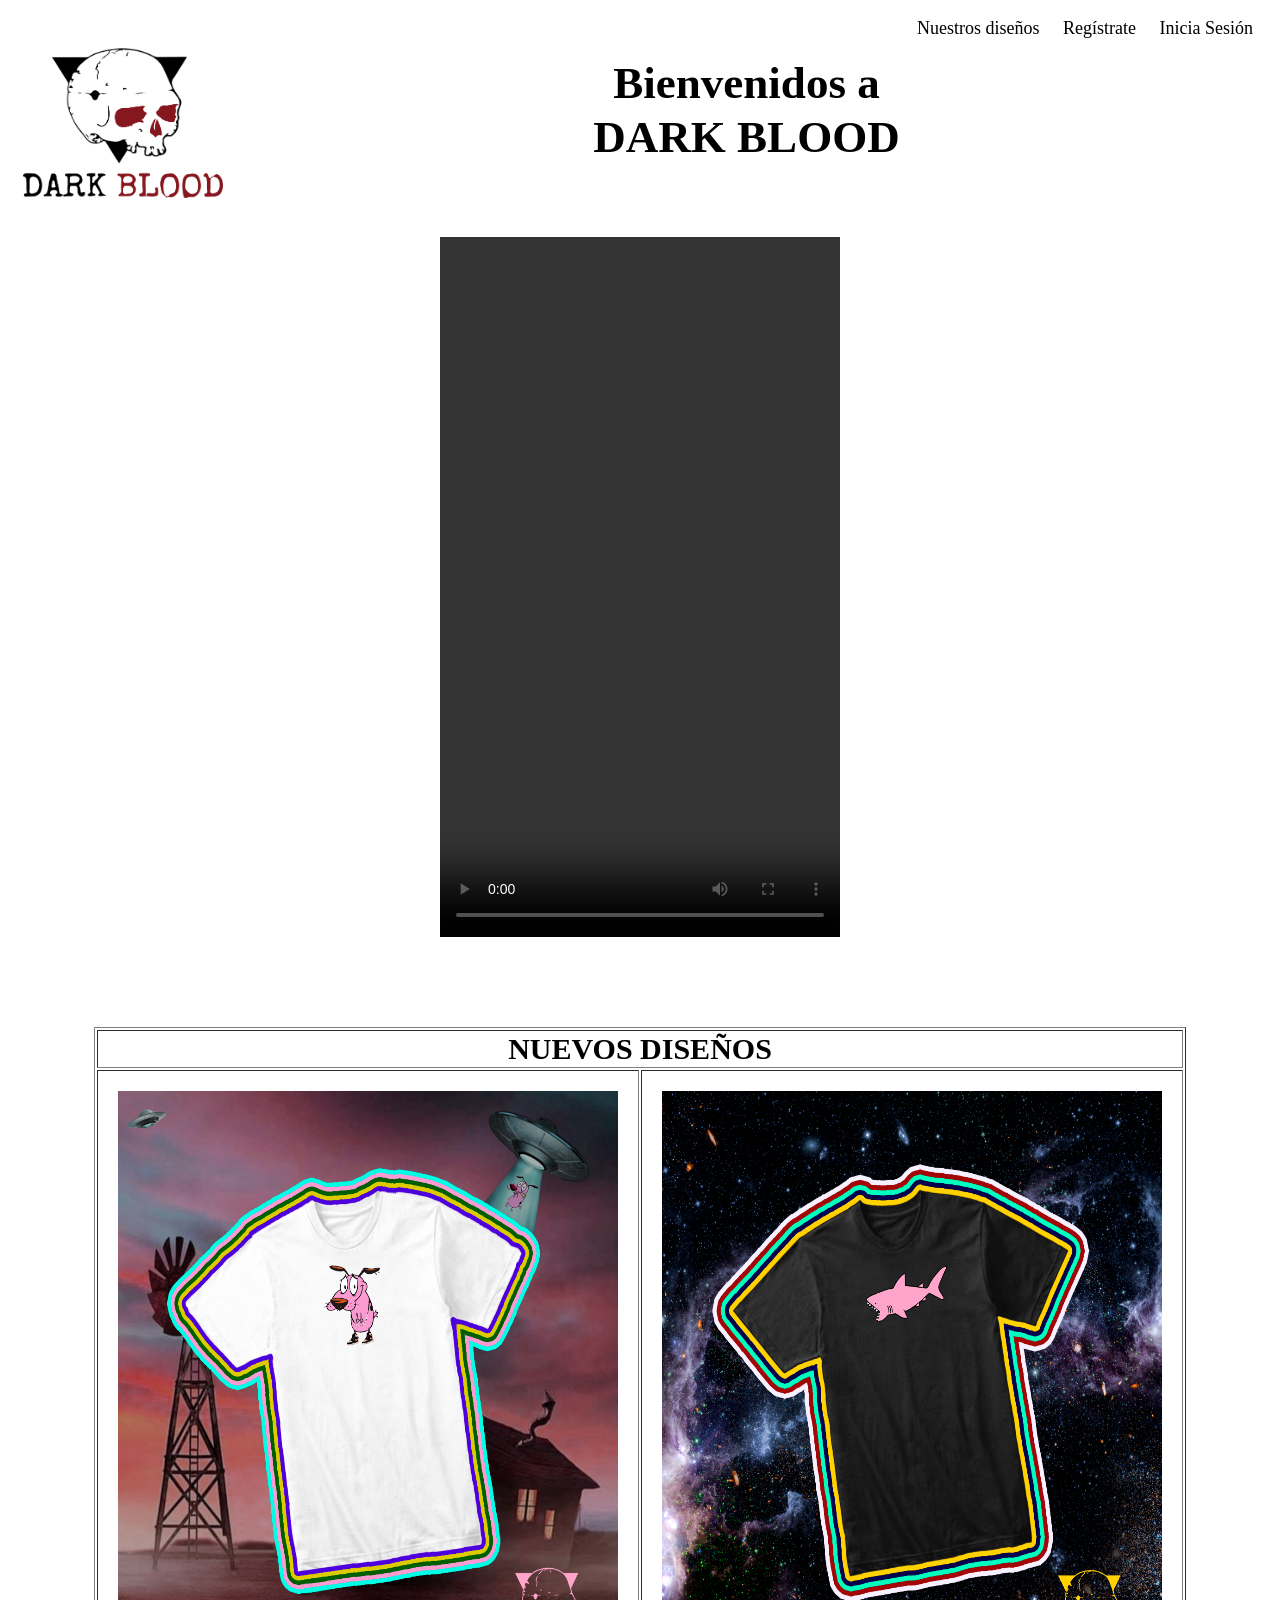
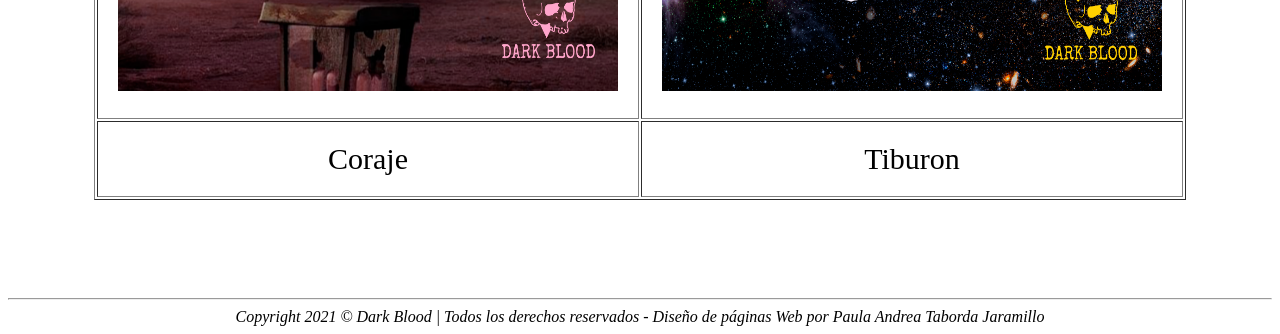
==== HTML/index.html @ 29fe854b "first commit" ====
<!DOCTYPE html>
<html lang="en">
    <head>
        <meta charset="UTF-8">
        <meta http-equiv="X-UA-Compatible" content="IE=edge">
        <meta name="viewport" content="width=device-width, initial-scale=1.0">
        <title>Dark Blood</title>
        <link href="styles/style.css" rel="stylesheet" type="text/css">
    </head>
    
    <body>
        <a href="index.html"><img href="index.html" src="images/logo.png" alt="" width="200" height="150" align="left" class="logo"></a>

        <ul>
            <li><a href="disenos.html"style='text-decoration:none;color:black;(otros)'>Nuestros diseños</a></li>
            <li><a href="registro.html"style='text-decoration:none;color:black;(otros)'>Regístrate</a></li>
            <li><a href="iniciar.htm"style='text-decoration:none;color:black;(otros)'>Inicia Sesión</a></li>
        </ul>

        <h1>Bienvenidos a </h1>
        <h1>DARK BLOOD</h1> 
        <br><br><br><br>

        
        <video src="images/video.mp4" width=400  height=700 controls class="video"></video>
        <br><br><br><br><br>
        <table border="1" align="center" class="tabla1">
            <thead>
                <tr>
                   <th colspan="2">NUEVOS DISEÑOS</th> 
                </tr>
            </thead>
            <tbody>
                <tr>
                    <td><img src="images/coraje.png" alt=""width="500" height="600"></td>
                    <td><img src="images/tiburon.png" alt=""width="500" height="600"></td>
                </tr>
                <tr>
                    <td>Coraje</td>
                    <td>Tiburon</td>
                </tr>
            </tbody>
        </table>
        <br><br><br><br><br>
        <hr>
        <div class="info">
            <i>Copyright 2021 © Dark Blood | Todos los derechos reservados - Diseño de páginas Web por Paula Andrea Taborda Jaramillo</i>
        </div>
    </body>
</html>
---- HTML/styles/style.css ----
ul{
    text-align: right;
    font-size: 18px;
}
li{
    display: inline;
    padding-right: 0.5em;
    margin-right: 10px;
}
h1{
    text-align: center;
    font-size: 45px;
    margin: 2px;
}
img.logo{
    float: left;
    margin-top: 30px;
    margin-bottom: 5px;
    margin-left: 15px;
}
img.godzilla{
    float: left;
    margin-top: 30px;
    margin-bottom: 5px;
    margin-left: 50px;
}
img.samurai{
    float: right;
    margin-top: 30px;
    margin-bottom: 5px;
    margin-right: 50px;
}
img.ambos{
    float: left;
    margin-right: 50px;
    margin-left: 400px;
}
table.tabla1{
    text-align: center;
    font-size: 30px;
}
.polig{
    text-align: center;
    width:500px;
    height:400px;
    border: rgb(197, 92, 92) 2px solid;
    margin-left: auto;
    margin-right: auto;
    padding: 8px;
}
.polig2{
    text-align: center;
    width:200px;
    height:170px;
    border: rgb(197, 92, 92) 2px solid;
    margin-top: 130px;
    margin-left: 1000px;
    margin-right: 150px;
    padding: 8px;
}
table.tabla2{
    border-collapse: collapse;
    text-align: center;
    font-size: 20px;
}
td{
    margin: 20px;
    padding: 20px;
}
th.precio{
    width: 200px;
}
.video{
    margin-left: auto;
    margin-right: auto;
    display: block
}
.info{
    text-align: center;
}
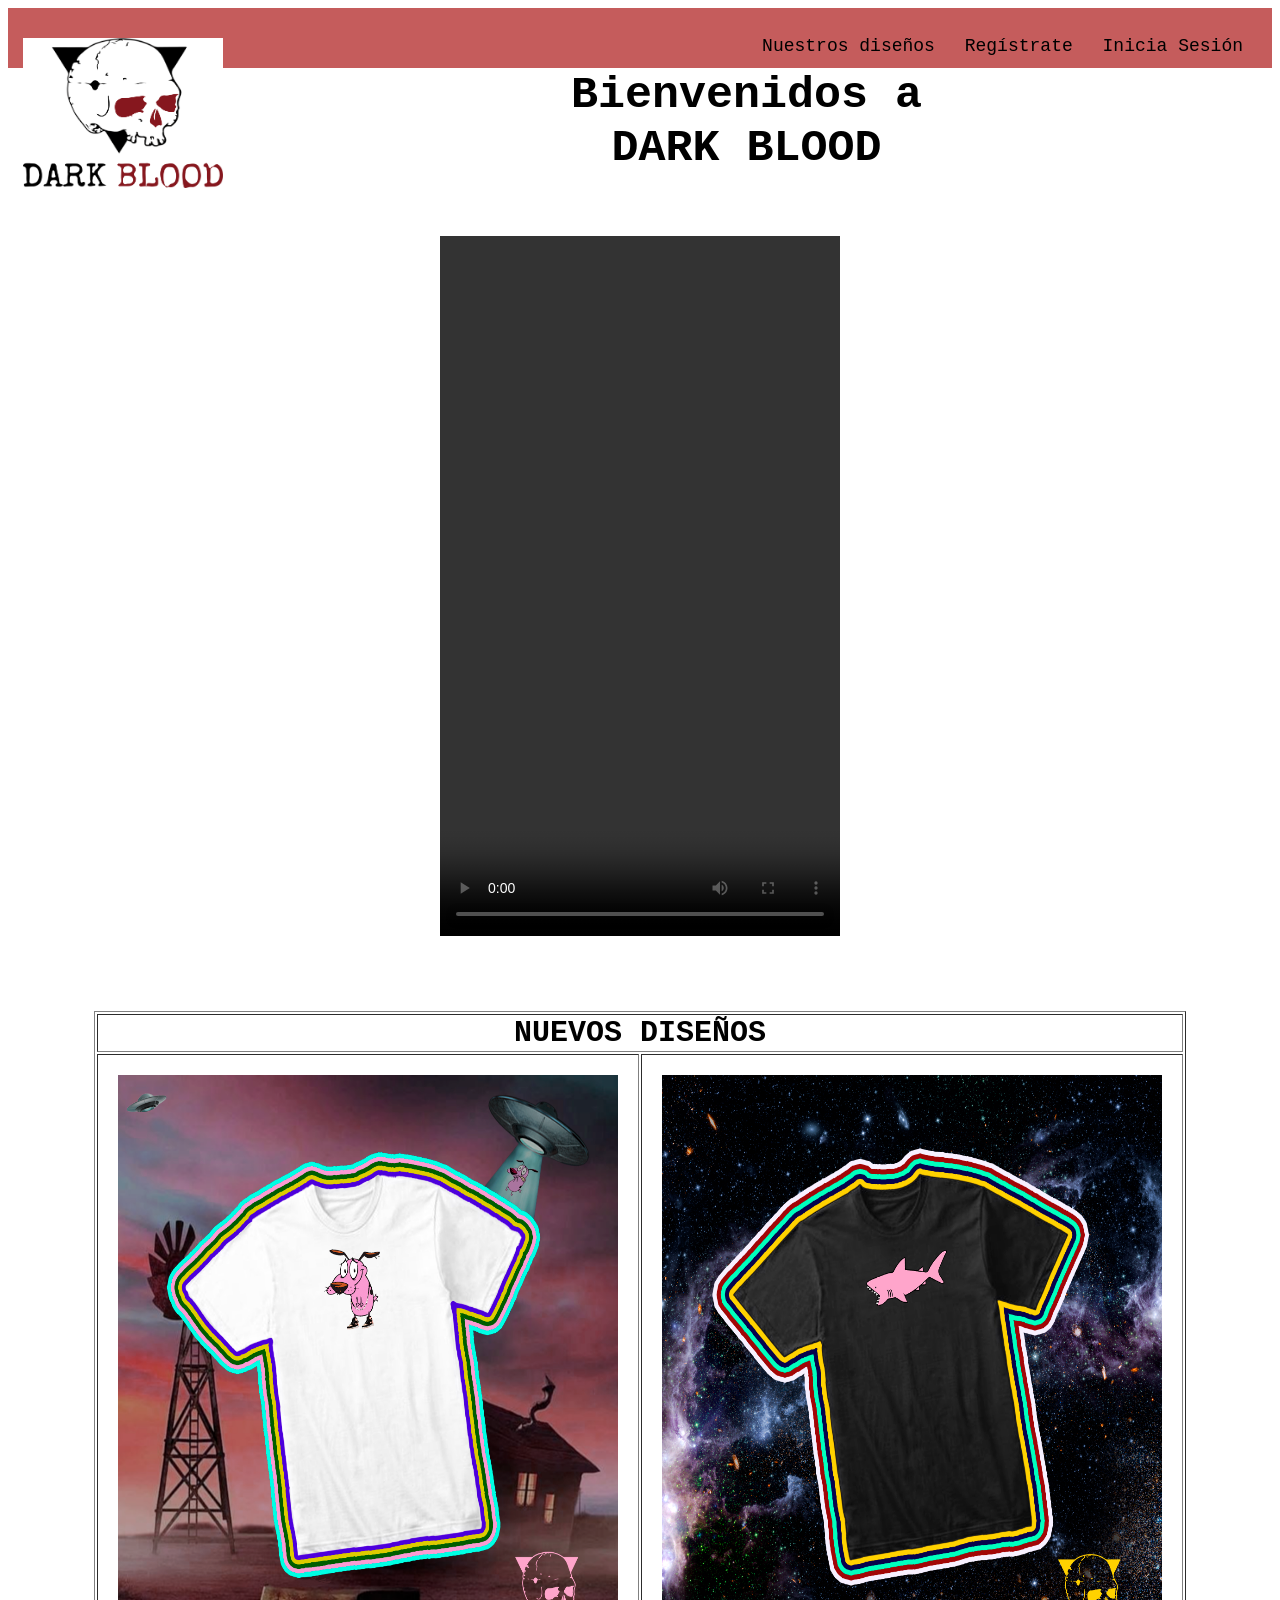
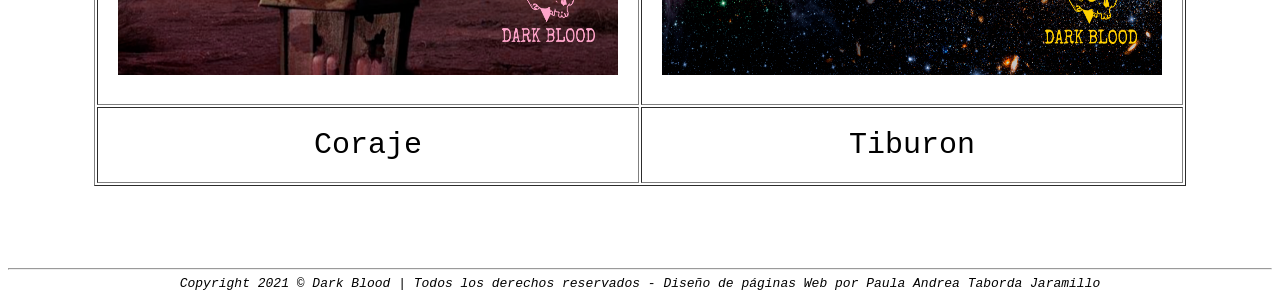
==== commit f368d956: "Cambios css" ====
--- a/HTML/index.html
+++ b/HTML/index.html
@@ -5,29 +5,32 @@
         <meta http-equiv="X-UA-Compatible" content="IE=edge">
         <meta name="viewport" content="width=device-width, initial-scale=1.0">
         <title>Dark Blood</title>
-        <link href="styles/style.css" rel="stylesheet" type="text/css">
+        <link href="styles/style.css" rel="stylesheet" type="text/css"> <!--Conexion con css-->
     </head>
     
     <body>
-        <a href="index.html"><img href="index.html" src="images/logo.png" alt="" width="200" height="150" align="left" class="logo"></a>
+        <a href="index.html"><img href="index.html" src="images/logo.png" alt="" width="200" height="150" align="left" class="logo"></a> <!--Logo superior izquierdo-->
 
-        <ul>
-            <li><a href="disenos.html"style='text-decoration:none;color:black;(otros)'>Nuestros diseños</a></li>
-            <li><a href="registro.html"style='text-decoration:none;color:black;(otros)'>Regístrate</a></li>
-            <li><a href="iniciar.htm"style='text-decoration:none;color:black;(otros)'>Inicia Sesión</a></li>
-        </ul>
+        <div id="nav">
+            <ul> <!--Lista horizontal de navegacion, con link a cada pagina-->
+                <li><a href="disenos.html" style='text-decoration:none;color:black;(otros)'>Nuestros diseños</a></li>
+                <li><a href="registro.html" style='text-decoration:none;color:black;(otros)'>Regístrate</a></li>
+                <li><a href="iniciar.htm" style='text-decoration:none;color:black;(otros)'>Inicia Sesión</a></li>
+            </ul>
+         </div>
 
         <h1>Bienvenidos a </h1>
         <h1>DARK BLOOD</h1> 
         <br><br><br><br>
 
         
-        <video src="images/video.mp4" width=400  height=700 controls class="video"></video>
+        <video src="images/video.mp4" width=400  height=700 controls class="video"></video> <!--Video-->
         <br><br><br><br><br>
-        <table border="1" align="center" class="tabla1">
+
+        <table border="1" align="center" class="tabla1"> <!--Tabla de diseños nuevos-->
             <thead>
                 <tr>
-                   <th colspan="2">NUEVOS DISEÑOS</th> 
+                   <th colspan="2">NUEVOS DISEÑOS</th> <!--Encabezado de tabla de dos columnas-->
                 </tr>
             </thead>
             <tbody>
@@ -43,7 +46,7 @@
         </table>
         <br><br><br><br><br>
         <hr>
-        <div class="info">
+        <div class="info"> <!--Apartado de informacion del autor-->
             <i>Copyright 2021 © Dark Blood | Todos los derechos reservados - Diseño de páginas Web por Paula Andrea Taborda Jaramillo</i>
         </div>
     </body>
--- a/HTML/styles/style.css
+++ b/HTML/styles/style.css
@@ -1,3 +1,7 @@
+*{
+    font-family: monospace;
+}
+
 ul{
     text-align: right;
     font-size: 18px;
@@ -78,3 +82,23 @@
 .info{
     text-align: center;
 }    
+
+.boton {
+    background-color: #c94c4c;
+    color: white;
+    padding: 5px 20px;
+    text-align: center;
+    text-decoration: none;
+    font-size: 16px;
+}
+.boton:hover{
+    color: black;
+    background-color: #ca8787 ;
+    text-decoration: none;
+}
+#nav{
+    background-color: rgb(197, 92, 92);
+    height: 40px;
+    padding: 10px;
+    float: center;
+}
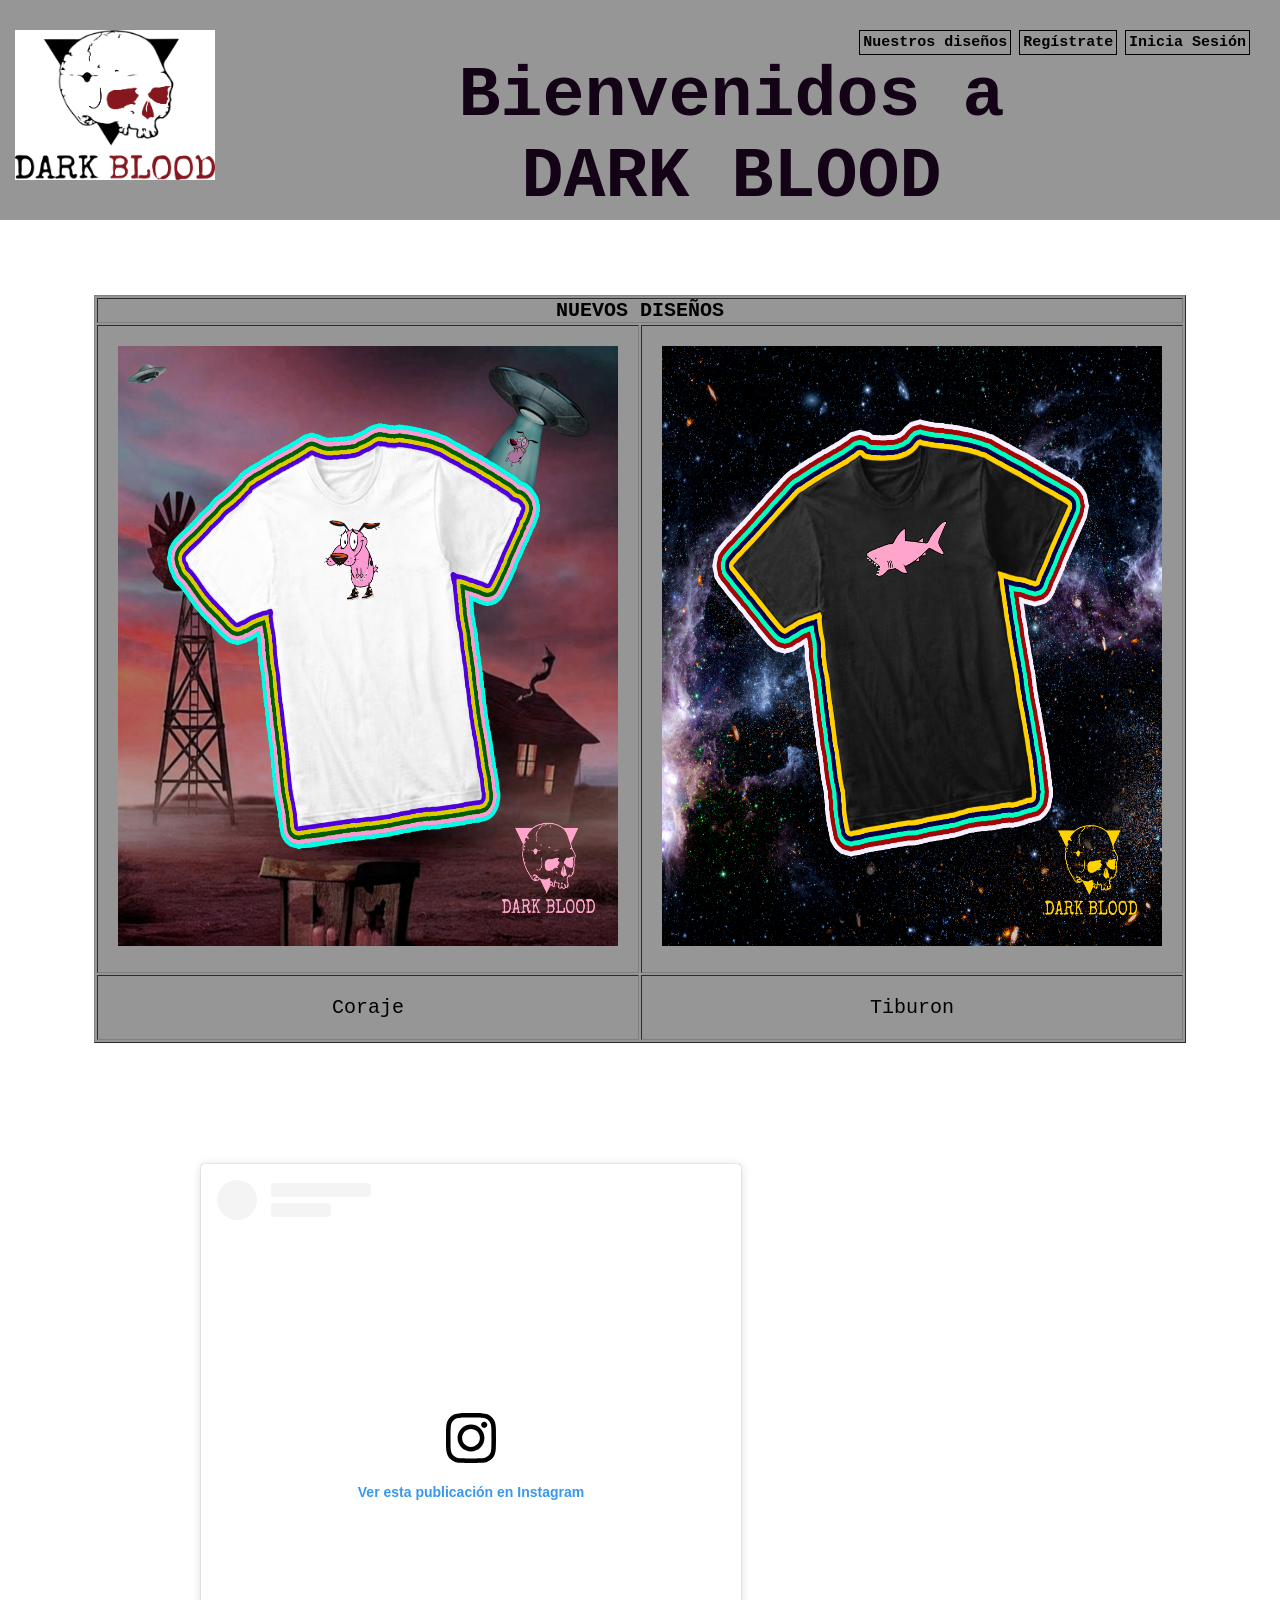
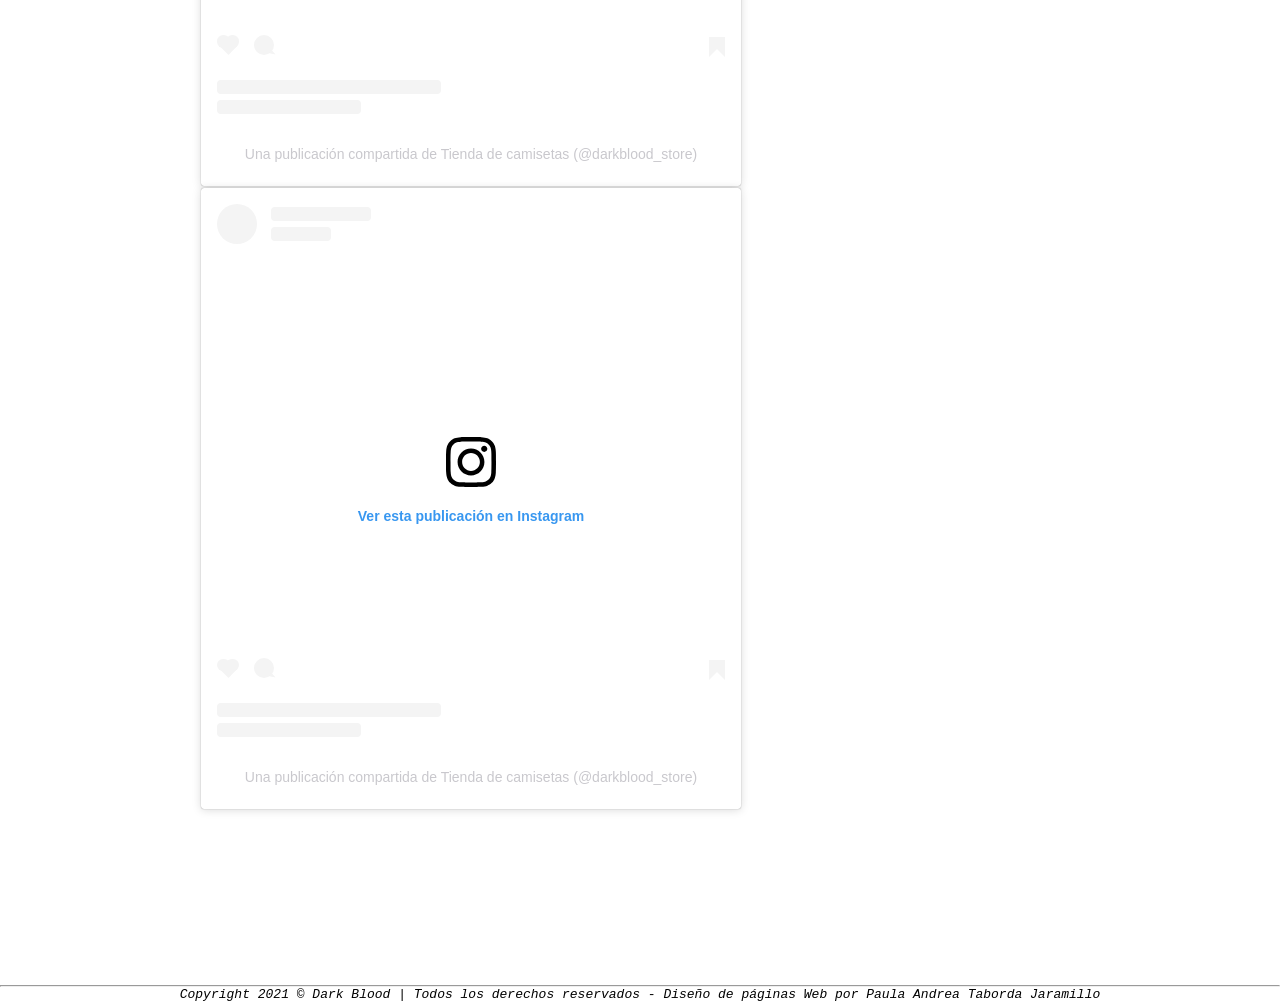
==== commit 117b7dc5: "Darkblood" ====
--- a/HTML/index.html
+++ b/HTML/index.html
@@ -9,25 +9,24 @@
     </head>
     
     <body>
-        <a href="index.html"><img href="index.html" src="images/logo.png" alt="" width="200" height="150" align="left" class="logo"></a> <!--Logo superior izquierdo-->
 
-        <div id="nav">
-            <ul> <!--Lista horizontal de navegacion, con link a cada pagina-->
-                <li><a href="disenos.html" style='text-decoration:none;color:black;(otros)'>Nuestros diseños</a></li>
-                <li><a href="registro.html" style='text-decoration:none;color:black;(otros)'>Regístrate</a></li>
-                <li><a href="iniciar.htm" style='text-decoration:none;color:black;(otros)'>Inicia Sesión</a></li>
-            </ul>
-         </div>
+        <header>
+            <a href="index.html"><img href="index.html" src="images/logo.png" alt="" width="200" height="150" class="logo"></a> <!--Logo superior izquierdo-->
+            <nav>
+                <a href="disenos.html">Nuestros diseños</a>
+                <a href="registro.html">Regístrate</a>
+                <a href="iniciar.html">Inicia Sesión</a>
 
-        <h1>Bienvenidos a </h1>
-        <h1>DARK BLOOD</h1> 
-        <br><br><br><br>
-
+                <h1 class="titulo">Bienvenidos a </h1>
+                <h1 class="titulo">DARK BLOOD</h1>
+            </nav>
+        </header>
         
-        <video src="images/video.mp4" width=400  height=700 controls class="video"></video> <!--Video-->
+        <main>
+            <!--<video src="images/video.mp4" width=400  height=700 controls class="video"></video> --> <!--Video-->
         <br><br><br><br><br>
 
-        <table border="1" align="center" class="tabla1"> <!--Tabla de diseños nuevos-->
+        <table border="1" align="center" id="tabla"> <!--Tabla de diseños nuevos-->
             <thead>
                 <tr>
                    <th colspan="2">NUEVOS DISEÑOS</th> <!--Encabezado de tabla de dos columnas-->
@@ -44,6 +43,13 @@
                 </tr>
             </tbody>
         </table>
+        </main>
+
+        <div class="publicacion">
+            <blockquote class="instagram-media" data-instgrm-captioned data-instgrm-permalink="https://www.instagram.com/reel/CPExsWYjYjL/?utm_source=ig_embed&amp;utm_campaign=loading" data-instgrm-version="13" style=" background:#FFF; border:0; border-radius:3px; box-shadow:0 0 1px 0 rgba(0,0,0,0.5),0 1px 10px 0 rgba(0,0,0,0.15); margin: 1px; max-width:540px; min-width:326px; padding:0; width:99.375%; width:-webkit-calc(100% - 2px); width:calc(100% - 2px);"><div style="padding:16px;"> <a href="https://www.instagram.com/reel/CPExsWYjYjL/?utm_source=ig_embed&amp;utm_campaign=loading" style=" background:#FFFFFF; line-height:0; padding:0 0; text-align:center; text-decoration:none; width:100%;" target="_blank"> <div style=" display: flex; flex-direction: row; align-items: center;"> <div style="background-color: #F4F4F4; border-radius: 50%; flex-grow: 0; height: 40px; margin-right: 14px; width: 40px;"></div> <div style="display: flex; flex-direction: column; flex-grow: 1; justify-content: center;"> <div style=" background-color: #F4F4F4; border-radius: 4px; flex-grow: 0; height: 14px; margin-bottom: 6px; width: 100px;"></div> <div style=" background-color: #F4F4F4; border-radius: 4px; flex-grow: 0; height: 14px; width: 60px;"></div></div></div><div style="padding: 19% 0;"></div> <div style="display:block; height:50px; margin:0 auto 12px; width:50px;"><svg width="50px" height="50px" viewBox="0 0 60 60" version="1.1" xmlns="https://www.w3.org/2000/svg" xmlns:xlink="https://www.w3.org/1999/xlink"><g stroke="none" stroke-width="1" fill="none" fill-rule="evenodd"><g transform="translate(-511.000000, -20.000000)" fill="#000000"><g><path d="M556.869,30.41 C554.814,30.41 553.148,32.076 553.148,34.131 C553.148,36.186 554.814,37.852 556.869,37.852 C558.924,37.852 560.59,36.186 560.59,34.131 C560.59,32.076 558.924,30.41 556.869,30.41 M541,60.657 C535.114,60.657 530.342,55.887 530.342,50 C530.342,44.114 535.114,39.342 541,39.342 C546.887,39.342 551.658,44.114 551.658,50 C551.658,55.887 546.887,60.657 541,60.657 M541,33.886 C532.1,33.886 524.886,41.1 524.886,50 C524.886,58.899 532.1,66.113 541,66.113 C549.9,66.113 557.115,58.899 557.115,50 C557.115,41.1 549.9,33.886 541,33.886 M565.378,62.101 C565.244,65.022 564.756,66.606 564.346,67.663 C563.803,69.06 563.154,70.057 562.106,71.106 C561.058,72.155 560.06,72.803 558.662,73.347 C557.607,73.757 556.021,74.244 553.102,74.378 C549.944,74.521 548.997,74.552 541,74.552 C533.003,74.552 532.056,74.521 528.898,74.378 C525.979,74.244 524.393,73.757 523.338,73.347 C521.94,72.803 520.942,72.155 519.894,71.106 C518.846,70.057 518.197,69.06 517.654,67.663 C517.244,66.606 516.755,65.022 516.623,62.101 C516.479,58.943 516.448,57.996 516.448,50 C516.448,42.003 516.479,41.056 516.623,37.899 C516.755,34.978 517.244,33.391 517.654,32.338 C518.197,30.938 518.846,29.942 519.894,28.894 C520.942,27.846 521.94,27.196 523.338,26.654 C524.393,26.244 525.979,25.756 528.898,25.623 C532.057,25.479 533.004,25.448 541,25.448 C548.997,25.448 549.943,25.479 553.102,25.623 C556.021,25.756 557.607,26.244 558.662,26.654 C560.06,27.196 561.058,27.846 562.106,28.894 C563.154,29.942 563.803,30.938 564.346,32.338 C564.756,33.391 565.244,34.978 565.378,37.899 C565.522,41.056 565.552,42.003 565.552,50 C565.552,57.996 565.522,58.943 565.378,62.101 M570.82,37.631 C570.674,34.438 570.167,32.258 569.425,30.349 C568.659,28.377 567.633,26.702 565.965,25.035 C564.297,23.368 562.623,22.342 560.652,21.575 C558.743,20.834 556.562,20.326 553.369,20.18 C550.169,20.033 549.148,20 541,20 C532.853,20 531.831,20.033 528.631,20.18 C525.438,20.326 523.257,20.834 521.349,21.575 C519.376,22.342 517.703,23.368 516.035,25.035 C514.368,26.702 513.342,28.377 512.574,30.349 C511.834,32.258 511.326,34.438 511.181,37.631 C511.035,40.831 511,41.851 511,50 C511,58.147 511.035,59.17 511.181,62.369 C511.326,65.562 511.834,67.743 512.574,69.651 C513.342,71.625 514.368,73.296 516.035,74.965 C517.703,76.634 519.376,77.658 521.349,78.425 C523.257,79.167 525.438,79.673 528.631,79.82 C531.831,79.965 532.853,80.001 541,80.001 C549.148,80.001 550.169,79.965 553.369,79.82 C556.562,79.673 558.743,79.167 560.652,78.425 C562.623,77.658 564.297,76.634 565.965,74.965 C567.633,73.296 568.659,71.625 569.425,69.651 C570.167,67.743 570.674,65.562 570.82,62.369 C570.966,59.17 571,58.147 571,50 C571,41.851 570.966,40.831 570.82,37.631"></path></g></g></g></svg></div><div style="padding-top: 8px;"> <div style=" color:#3897f0; font-family:Arial,sans-serif; font-size:14px; font-style:normal; font-weight:550; line-height:18px;"> Ver esta publicación en Instagram</div></div><div style="padding: 12.5% 0;"></div> <div style="display: flex; flex-direction: row; margin-bottom: 14px; align-items: center;"><div> <div style="background-color: #F4F4F4; border-radius: 50%; height: 12.5px; width: 12.5px; transform: translateX(0px) translateY(7px);"></div> <div style="background-color: #F4F4F4; height: 12.5px; transform: rotate(-45deg) translateX(3px) translateY(1px); width: 12.5px; flex-grow: 0; margin-right: 14px; margin-left: 2px;"></div> <div style="background-color: #F4F4F4; border-radius: 50%; height: 12.5px; width: 12.5px; transform: translateX(9px) translateY(-18px);"></div></div><div style="margin-left: 8px;"> <div style=" background-color: #F4F4F4; border-radius: 50%; flex-grow: 0; height: 20px; width: 20px;"></div> <div style=" width: 0; height: 0; border-top: 2px solid transparent; border-left: 6px solid #f4f4f4; border-bottom: 2px solid transparent; transform: translateX(16px) translateY(-4px) rotate(30deg)"></div></div><div style="margin-left: auto;"> <div style=" width: 0px; border-top: 8px solid #F4F4F4; border-right: 8px solid transparent; transform: translateY(16px);"></div> <div style=" background-color: #F4F4F4; flex-grow: 0; height: 12px; width: 16px; transform: translateY(-4px);"></div> <div style=" width: 0; height: 0; border-top: 8px solid #F4F4F4; border-left: 8px solid transparent; transform: translateY(-4px) translateX(8px);"></div></div></div> <div style="display: flex; flex-direction: column; flex-grow: 1; justify-content: center; margin-bottom: 24px;"> <div style=" background-color: #F4F4F4; border-radius: 4px; flex-grow: 0; height: 14px; margin-bottom: 6px; width: 224px;"></div> <div style=" background-color: #F4F4F4; border-radius: 4px; flex-grow: 0; height: 14px; width: 144px;"></div></div></a><p style=" color:#c9c8cd; font-family:Arial,sans-serif; font-size:14px; line-height:17px; margin-bottom:0; margin-top:8px; overflow:hidden; padding:8px 0 7px; text-align:center; text-overflow:ellipsis; white-space:nowrap;"><a href="https://www.instagram.com/reel/CPExsWYjYjL/?utm_source=ig_embed&amp;utm_campaign=loading" style=" color:#c9c8cd; font-family:Arial,sans-serif; font-size:14px; font-style:normal; font-weight:normal; line-height:17px; text-decoration:none;" target="_blank">Una publicación compartida de Tienda de camisetas (@darkblood_store)</a></p></div></blockquote> <script async src="//www.instagram.com/embed.js"></script>
+            <blockquote class="instagram-media" data-instgrm-captioned data-instgrm-permalink="https://www.instagram.com/p/CRzJW5RMIFf/?utm_source=ig_embed&amp;utm_campaign=loading" data-instgrm-version="13" style=" background:#FFF; border:0; border-radius:3px; box-shadow:0 0 1px 0 rgba(0,0,0,0.5),0 1px 10px 0 rgba(0,0,0,0.15); margin: 1px; max-width:540px; min-width:326px; padding:0; width:99.375%; width:-webkit-calc(100% - 2px); width:calc(100% - 2px);"><div style="padding:16px;"> <a href="https://www.instagram.com/p/CRzJW5RMIFf/?utm_source=ig_embed&amp;utm_campaign=loading" style=" background:#FFFFFF; line-height:0; padding:0 0; text-align:center; text-decoration:none; width:100%;" target="_blank"> <div style=" display: flex; flex-direction: row; align-items: center;"> <div style="background-color: #F4F4F4; border-radius: 50%; flex-grow: 0; height: 40px; margin-right: 14px; width: 40px;"></div> <div style="display: flex; flex-direction: column; flex-grow: 1; justify-content: center;"> <div style=" background-color: #F4F4F4; border-radius: 4px; flex-grow: 0; height: 14px; margin-bottom: 6px; width: 100px;"></div> <div style=" background-color: #F4F4F4; border-radius: 4px; flex-grow: 0; height: 14px; width: 60px;"></div></div></div><div style="padding: 19% 0;"></div> <div style="display:block; height:50px; margin:0 auto 12px; width:50px;"><svg width="50px" height="50px" viewBox="0 0 60 60" version="1.1" xmlns="https://www.w3.org/2000/svg" xmlns:xlink="https://www.w3.org/1999/xlink"><g stroke="none" stroke-width="1" fill="none" fill-rule="evenodd"><g transform="translate(-511.000000, -20.000000)" fill="#000000"><g><path d="M556.869,30.41 C554.814,30.41 553.148,32.076 553.148,34.131 C553.148,36.186 554.814,37.852 556.869,37.852 C558.924,37.852 560.59,36.186 560.59,34.131 C560.59,32.076 558.924,30.41 556.869,30.41 M541,60.657 C535.114,60.657 530.342,55.887 530.342,50 C530.342,44.114 535.114,39.342 541,39.342 C546.887,39.342 551.658,44.114 551.658,50 C551.658,55.887 546.887,60.657 541,60.657 M541,33.886 C532.1,33.886 524.886,41.1 524.886,50 C524.886,58.899 532.1,66.113 541,66.113 C549.9,66.113 557.115,58.899 557.115,50 C557.115,41.1 549.9,33.886 541,33.886 M565.378,62.101 C565.244,65.022 564.756,66.606 564.346,67.663 C563.803,69.06 563.154,70.057 562.106,71.106 C561.058,72.155 560.06,72.803 558.662,73.347 C557.607,73.757 556.021,74.244 553.102,74.378 C549.944,74.521 548.997,74.552 541,74.552 C533.003,74.552 532.056,74.521 528.898,74.378 C525.979,74.244 524.393,73.757 523.338,73.347 C521.94,72.803 520.942,72.155 519.894,71.106 C518.846,70.057 518.197,69.06 517.654,67.663 C517.244,66.606 516.755,65.022 516.623,62.101 C516.479,58.943 516.448,57.996 516.448,50 C516.448,42.003 516.479,41.056 516.623,37.899 C516.755,34.978 517.244,33.391 517.654,32.338 C518.197,30.938 518.846,29.942 519.894,28.894 C520.942,27.846 521.94,27.196 523.338,26.654 C524.393,26.244 525.979,25.756 528.898,25.623 C532.057,25.479 533.004,25.448 541,25.448 C548.997,25.448 549.943,25.479 553.102,25.623 C556.021,25.756 557.607,26.244 558.662,26.654 C560.06,27.196 561.058,27.846 562.106,28.894 C563.154,29.942 563.803,30.938 564.346,32.338 C564.756,33.391 565.244,34.978 565.378,37.899 C565.522,41.056 565.552,42.003 565.552,50 C565.552,57.996 565.522,58.943 565.378,62.101 M570.82,37.631 C570.674,34.438 570.167,32.258 569.425,30.349 C568.659,28.377 567.633,26.702 565.965,25.035 C564.297,23.368 562.623,22.342 560.652,21.575 C558.743,20.834 556.562,20.326 553.369,20.18 C550.169,20.033 549.148,20 541,20 C532.853,20 531.831,20.033 528.631,20.18 C525.438,20.326 523.257,20.834 521.349,21.575 C519.376,22.342 517.703,23.368 516.035,25.035 C514.368,26.702 513.342,28.377 512.574,30.349 C511.834,32.258 511.326,34.438 511.181,37.631 C511.035,40.831 511,41.851 511,50 C511,58.147 511.035,59.17 511.181,62.369 C511.326,65.562 511.834,67.743 512.574,69.651 C513.342,71.625 514.368,73.296 516.035,74.965 C517.703,76.634 519.376,77.658 521.349,78.425 C523.257,79.167 525.438,79.673 528.631,79.82 C531.831,79.965 532.853,80.001 541,80.001 C549.148,80.001 550.169,79.965 553.369,79.82 C556.562,79.673 558.743,79.167 560.652,78.425 C562.623,77.658 564.297,76.634 565.965,74.965 C567.633,73.296 568.659,71.625 569.425,69.651 C570.167,67.743 570.674,65.562 570.82,62.369 C570.966,59.17 571,58.147 571,50 C571,41.851 570.966,40.831 570.82,37.631"></path></g></g></g></svg></div><div style="padding-top: 8px;"> <div style=" color:#3897f0; font-family:Arial,sans-serif; font-size:14px; font-style:normal; font-weight:550; line-height:18px;"> Ver esta publicación en Instagram</div></div><div style="padding: 12.5% 0;"></div> <div style="display: flex; flex-direction: row; margin-bottom: 14px; align-items: center;"><div> <div style="background-color: #F4F4F4; border-radius: 50%; height: 12.5px; width: 12.5px; transform: translateX(0px) translateY(7px);"></div> <div style="background-color: #F4F4F4; height: 12.5px; transform: rotate(-45deg) translateX(3px) translateY(1px); width: 12.5px; flex-grow: 0; margin-right: 14px; margin-left: 2px;"></div> <div style="background-color: #F4F4F4; border-radius: 50%; height: 12.5px; width: 12.5px; transform: translateX(9px) translateY(-18px);"></div></div><div style="margin-left: 8px;"> <div style=" background-color: #F4F4F4; border-radius: 50%; flex-grow: 0; height: 20px; width: 20px;"></div> <div style=" width: 0; height: 0; border-top: 2px solid transparent; border-left: 6px solid #f4f4f4; border-bottom: 2px solid transparent; transform: translateX(16px) translateY(-4px) rotate(30deg)"></div></div><div style="margin-left: auto;"> <div style=" width: 0px; border-top: 8px solid #F4F4F4; border-right: 8px solid transparent; transform: translateY(16px);"></div> <div style=" background-color: #F4F4F4; flex-grow: 0; height: 12px; width: 16px; transform: translateY(-4px);"></div> <div style=" width: 0; height: 0; border-top: 8px solid #F4F4F4; border-left: 8px solid transparent; transform: translateY(-4px) translateX(8px);"></div></div></div> <div style="display: flex; flex-direction: column; flex-grow: 1; justify-content: center; margin-bottom: 24px;"> <div style=" background-color: #F4F4F4; border-radius: 4px; flex-grow: 0; height: 14px; margin-bottom: 6px; width: 224px;"></div> <div style=" background-color: #F4F4F4; border-radius: 4px; flex-grow: 0; height: 14px; width: 144px;"></div></div></a><p style=" color:#c9c8cd; font-family:Arial,sans-serif; font-size:14px; line-height:17px; margin-bottom:0; margin-top:8px; overflow:hidden; padding:8px 0 7px; text-align:center; text-overflow:ellipsis; white-space:nowrap;"><a href="https://www.instagram.com/p/CRzJW5RMIFf/?utm_source=ig_embed&amp;utm_campaign=loading" style=" color:#c9c8cd; font-family:Arial,sans-serif; font-size:14px; font-style:normal; font-weight:normal; line-height:17px; text-decoration:none;" target="_blank">Una publicación compartida de Tienda de camisetas (@darkblood_store)</a></p></div></blockquote> <script async src="//www.instagram.com/embed.js"></script>
+        </div>
+        
         <br><br><br><br><br>
         <hr>
         <div class="info"> <!--Apartado de informacion del autor-->
--- a/HTML/styles/style.css
+++ b/HTML/styles/style.css
@@ -1,16 +1,69 @@
 *{
     font-family: monospace;
+    margin: 0;
+    padding: 0;
 }
 
-ul{
+nav{
     text-align: right;
-    font-size: 18px;
+    margin: 30px;
 }
-li{
-    display: inline;
-    padding-right: 0.5em;
-    margin-right: 10px;
+
+nav a{
+    font-size: 15px;
+    display: inline-block;
+    color: rgb(2, 2, 2);
+    font-weight: 600;
+    text-decoration: none;
+    border: 1px solid rgb(0, 0, 0);
+    padding: 3px;
 }
+
+nav a:hover{
+    background-color: rgba(190, 44, 0, 0.692);
+    color: black;
+    text-decoration: none;
+}
+
+header{
+    width: 100%;
+    height: 220px;
+    background-color: rgba(0, 0, 0, 0.411);
+    background-attachment: fixed; /* fijar la imagen, la imagen no se mueve */
+    background-position: center; 
+    background-size: cover; /*tamano de imagen se adapta al header*/
+    position: relative; 
+    overflow: hidden; /*Se oculta cada que se hace scroll*/
+    color: rgb(20, 3, 22);
+    text-align: center;
+}
+
+header .titulo{
+    font-size: 70px;
+    margin-top: 2px;
+    margin-bottom: 0px;
+}
+
+header .logo{
+    align-items: left;
+}
+
+#tabla{
+    margin: auto;
+    text-align: center;
+    font-size: 20px;
+    background-color: rgba(0, 0, 0, 0.411);
+}
+
+.publicacion{
+    margin: 20px 80px 0 100px;
+    padding: 100px;
+    overflow: hidden;
+    display: flex;
+    position: relative;
+    flex-wrap: wrap;
+}
+
 h1{
     text-align: center;
     font-size: 45px;
@@ -45,15 +98,18 @@
 }
 .polig{
     text-align: center;
+    font-size: 20px;
     width:500px;
-    height:400px;
+    height:500px;
     border: rgb(197, 92, 92) 2px solid;
     margin-left: auto;
     margin-right: auto;
     padding: 8px;
+    background-color: rgba(0, 0, 0, 0.411);
 }
 .polig2{
     text-align: center;
+    font-size: 20px;
     width:200px;
     height:170px;
     border: rgb(197, 92, 92) 2px solid;
@@ -61,7 +117,9 @@
     margin-left: 1000px;
     margin-right: 150px;
     padding: 8px;
+    background-color: rgba(0, 0, 0, 0.411);
 }
+
 table.tabla2{
     border-collapse: collapse;
     text-align: center;
@@ -96,9 +154,4 @@
     background-color: #ca8787 ;
     text-decoration: none;
 }
-#nav{
-    background-color: rgb(197, 92, 92);
-    height: 40px;
-    padding: 10px;
-    float: center;
-}+
